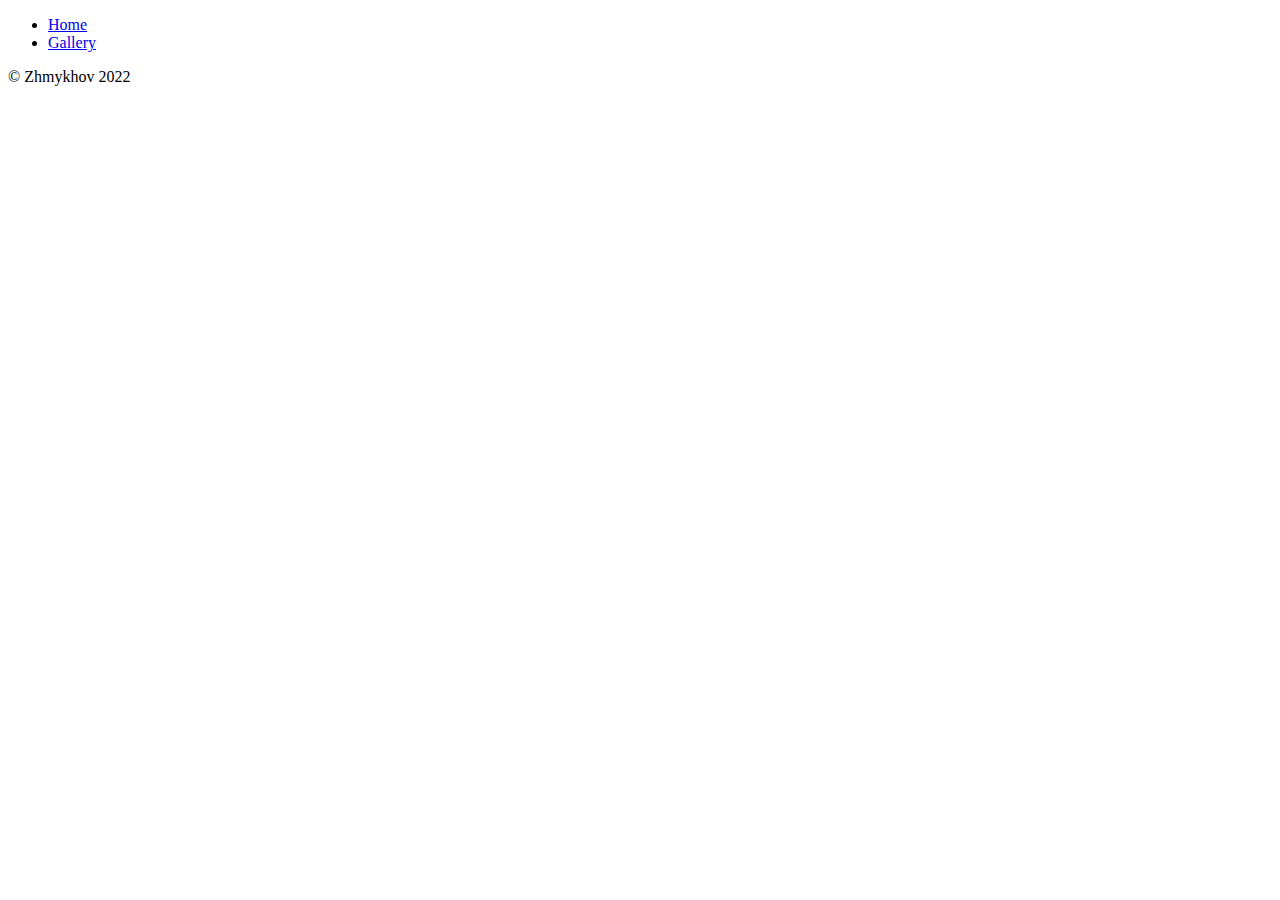
==== gallery.html @ c3c8f3f3 "ather stuff" ====
<!DOCTYPE html>
<html lang="en">
<head>
    <meta charset="UTF-8">
    <meta http-equiv="X-UA-Compatible" content="IE=edge">
    <meta name="viewport" content="width=device-width, initial-scale=1.0">
    <title>Document</title>
</head>
<body>
    <main>
    <header>
        <nav>
            <ul>
                <li><a href="#">Home</a></li> 
                <li><a href="./pages/gallery.html">Gallery</a></li> 
            </ul>
        </nav>
    </header>
</main>
 <footer><p>&#169; Zhmykhov 2022</p></footer> 
</body>
</html>
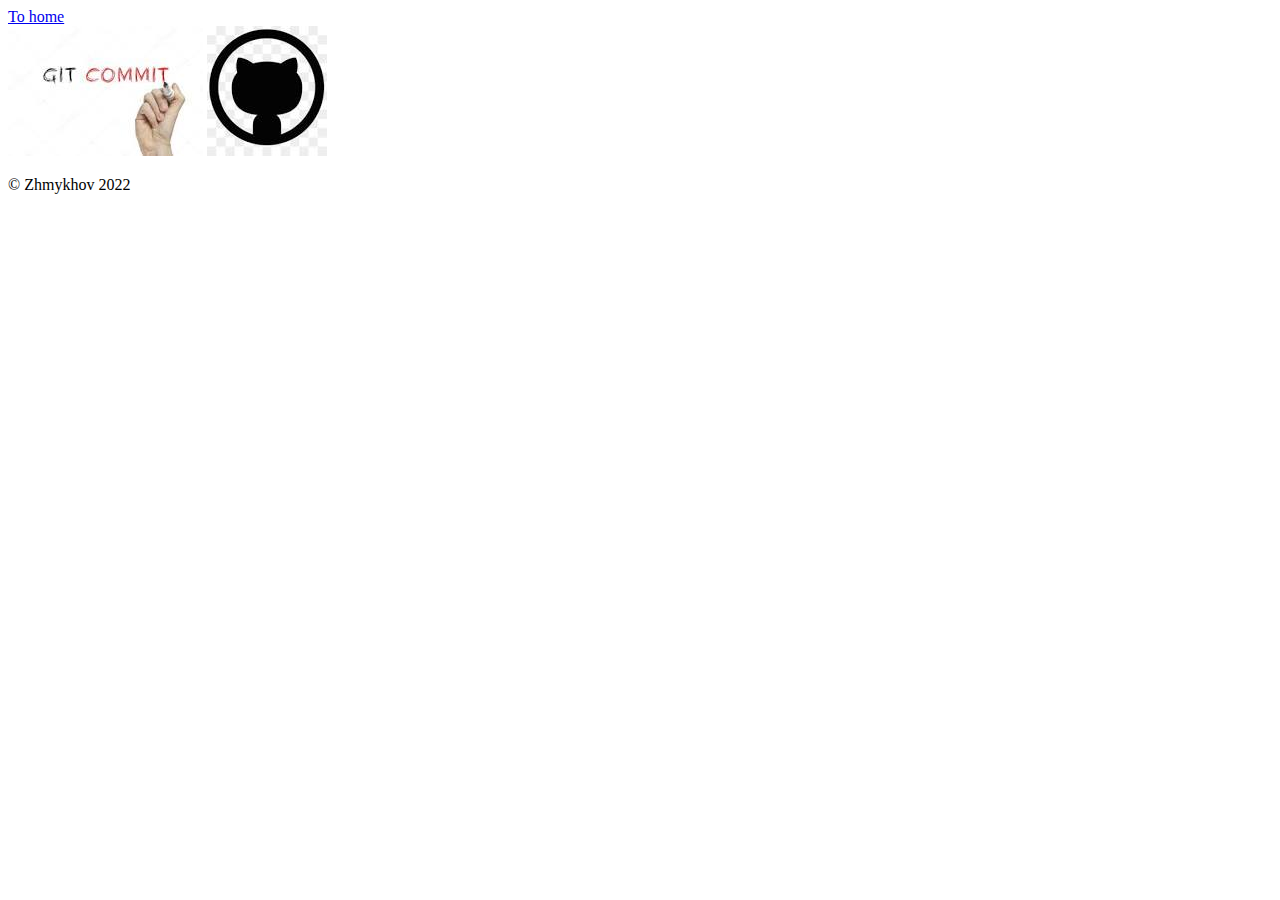
==== commit 52e9aac5: "images_done" ====
--- a/gallery.html
+++ b/gallery.html
@@ -7,15 +7,14 @@
     <title>Document</title>
 </head>
 <body>
-    <main>
     <header>
         <nav>
-            <ul>
-                <li><a href="#">Home</a></li> 
-                <li><a href="./pages/gallery.html">Gallery</a></li> 
-            </ul>
+            <a href="./index.html"> To home</a>
         </nav>
     </header>
+    <main>
+        <img src="/images/Git_image.jpg" alt="Git_image">
+        <img src="/images/Git_image_2.jpg" alt="Git_image_2">
 </main>
  <footer><p>&#169; Zhmykhov 2022</p></footer> 
 </body>
